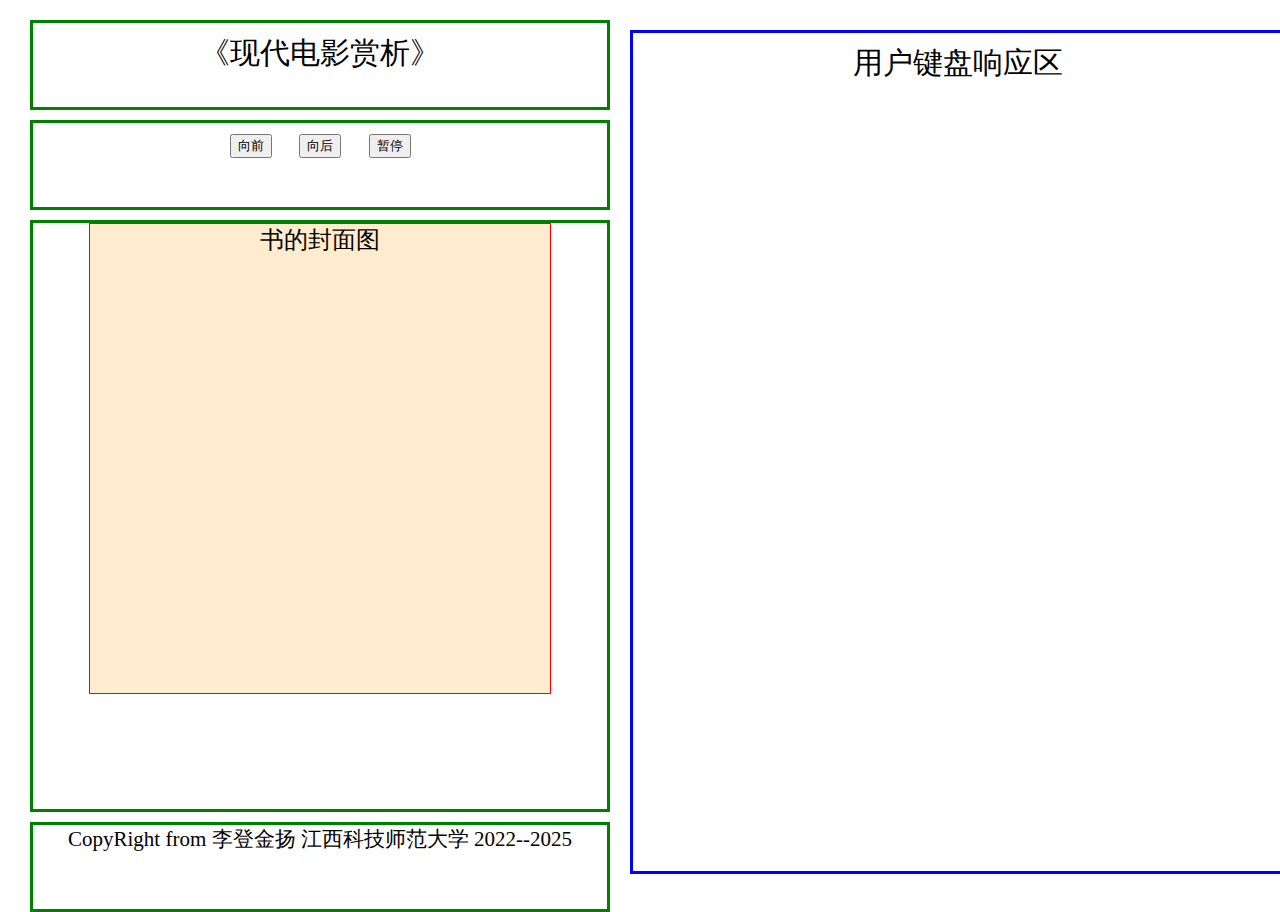
==== 1.3.html @ dd8dce46 "Add files via upload" ====
<!doctype html>
<html lang="en">
   <head>
  <meta charset="UTF-8">
  <meta name="viewport" content="width=device-width , initial-scale=1">
  <!-- 
   增加这句后，可以看到浏览器的DevTools面板的模拟移动设备状态的变化
  -->

  <title>Welcome to myCTApp</title>
 
<style>
  *{
    margin: 10px;
    text-align: center;
  }
  header{
    border: 3px solid green;
    height: 10%;
    font-size: 1em;

  }
  nav{
    border: 3px solid green;
    height: 10%;
  }
  main{
    border: 3px solid green;
    height: 70%;
    font-size: 0.8em;  
    position: relative;
  }

  #box{
    position: absolute;
    right: 0;
    width: 100px;
  }

  footer{
    border: 3px solid green;
    height:10%;
    font-size: 0.7em;
  } 
  body{
    position: relative;
  }
  #aid{
    position: absolute;
    border: 3px solid blue;
    top:0px;
    left:600px;
  }
  #bookface{
    width: 80%;
    height: 80%;
    border:1px solid red;
    background-color: blanchedalmond;
    margin:auto;
  }
</style>
</head> 
<body >
  <header>
    <p id="book">
     《现代电影赏析》
    </p>
   </header>
  <nav>
   <button>向前</button>
   <button>向后</button>
   <button>暂停</button>
  </nav>
 

   <main id="main">
	<div id="bookface">
        书的封面图
    </div>
   </main>

  <footer> 
   
	CopyRight from 李登金扬 江西科技师范大学 2022--2025

  </footer> 
  <div id="aid">
    <p>用户键盘响应区</p>
    <p id="keyboard"></p>
  </div>
 <script>
  var UI = {};
  if(window.innerWidth>600){
    UI.appWidth=600;
      }else{
    UI.appWidth = window.innerWidth;
  }


  UI.appHeight = window.innerHeight; 

  let baseFont = UI.appWidth /20;
  //通过改变body对象的字体大小，这个属性可以影响其后代
  document.body.style.fontSize = baseFont +"px";
  //通过把body的高度设置为设备屏幕的高度，从而实现纵向全屏
  //通过CSS对子对象百分比（纵向）的配合，从而达到我们响应式设计的目标
  document.body.style.width = UI.appWidth  + "px";
  document.body.style.height = UI.appHeight - 62 + "px";
if(window.innerWidth<1000){
    $("aid").style.display='none';
}
  $("aid").style.width=window.innerWidth-UI.appWidth-30+'px';
  $("aid").style.height= UI.appHeight-62+'px';

//尝试对鼠标设计UI控制
var mouse={};
mouse.isDown= false;
mouse.x= 0;
mouse.deltaX=0;
$("bookface").addEventListener("mousedown",function(ev){
    let x= ev.pageX;
    let y= ev.pageY;

    console.log("鼠标按下了，坐标为："+"("+x+","+y+")");
    $("bookface").textContent= "鼠标按下了，坐标为："+"("+x+","+y+")";
});
$("bookface").addEventListener("mousemove",function(ev){
    let x= ev.pageX;
    let y= ev.pageY;

    console.log("鼠标正在移动，坐标为："+"("+x+","+y+")");
    $("bookface").textContent= "鼠标正在移动，坐标为："+"("+x+","+y+")";
});
$("bookface").addEventListener("mouseout",function(ev){
    //console.log(ev);
    $("bookface").textContent="鼠标已经离开";
    
});
$("body").addEventListener("keypress",function(ev){
    let k=ev.key;
    let c=ev.keyCode;
    let s1="按键是：";
    let s2="编码是："
    $("keyboard").textContent=s1+k+";"+s2+c;
});

  function $(ele){
        if (typeof ele !== 'string'){
           throw("自定义的$函数参数的数据类型错误，实参必须是字符串！");
           return
        }
        let dom = document.getElementById(ele) ;
          if(dom){
            return dom ;
          }else{
            dom = document.querySelector(ele) ;
            if (dom) {
                return dom ;
            }else{
                throw("执行$函数未能在页面上获取任何元素，请自查问题！");
                return ;
            }
          }
       } //end of $
    
 </script>
 </body>
</html>
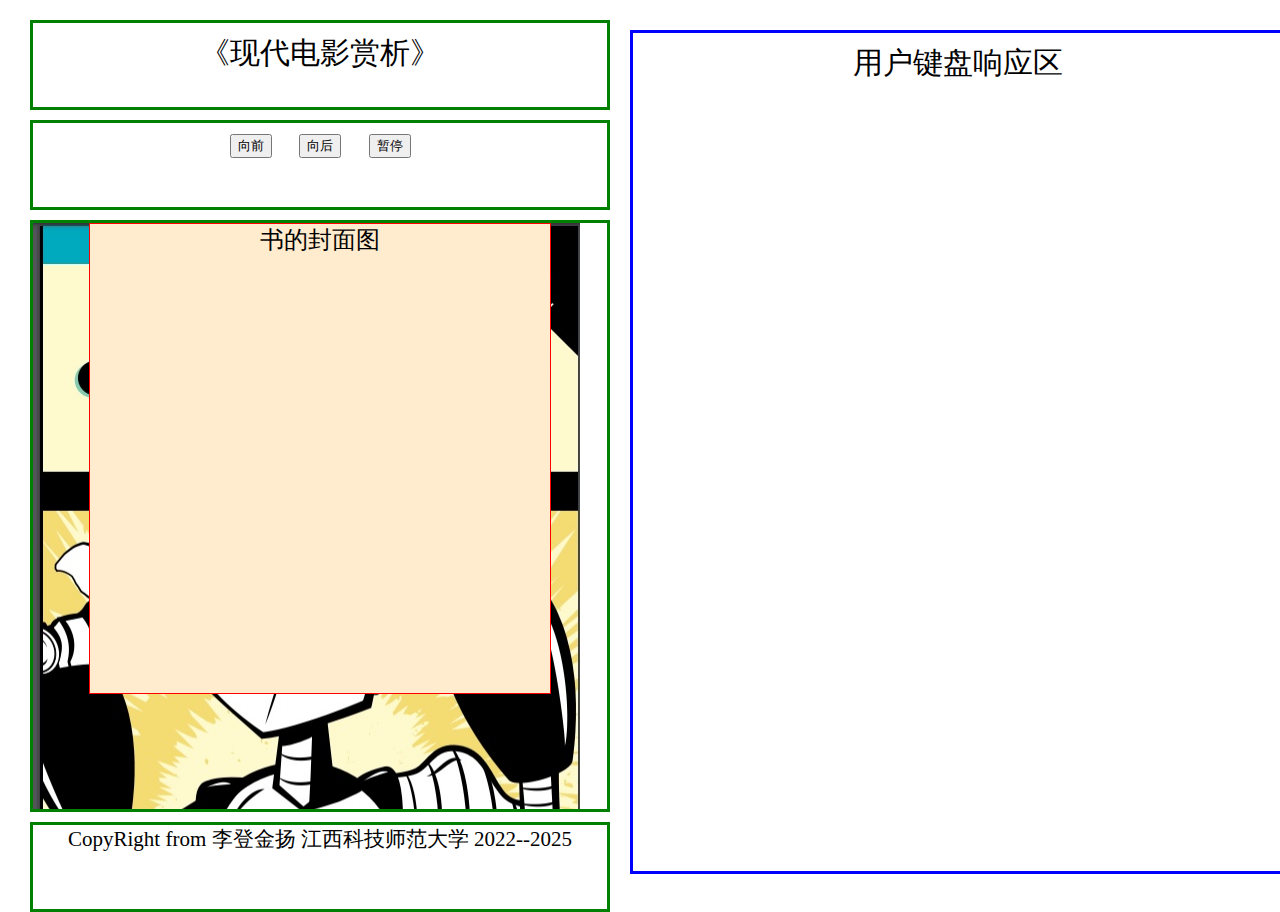
==== commit cf06fe8e: "Update 1.3.html" ====
--- a/1.3.html
+++ b/1.3.html
@@ -30,6 +30,9 @@
     height: 70%;
     font-size: 0.8em;  
     position: relative;
+    background-image:url("linuxCMD.jpg");
+    background-size:auto;
+    background-repeat:no-repeat;
   }
 
   #box{
@@ -166,4 +169,4 @@
     
  </script>
  </body>
-</html>+</html>
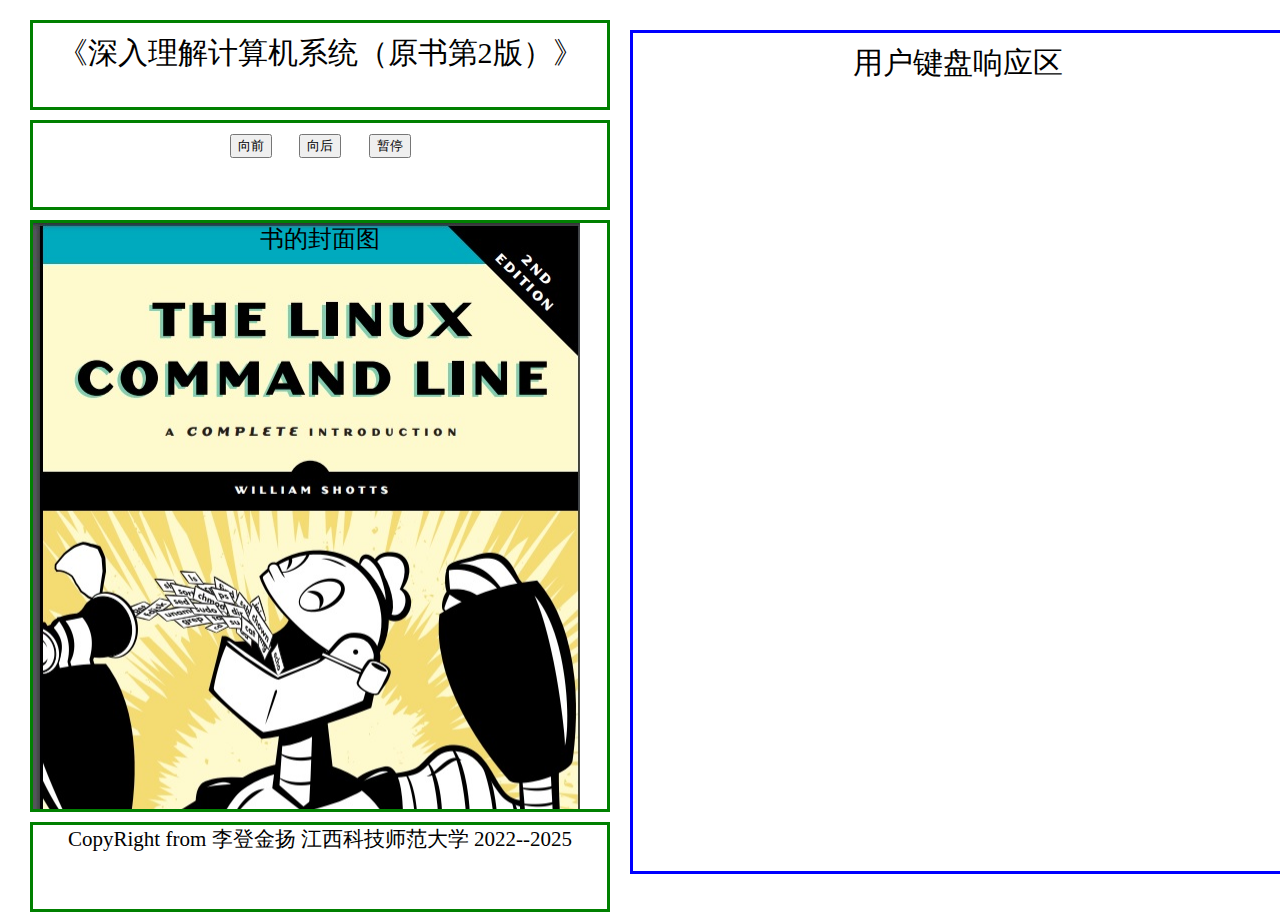
==== commit 2d18f389: "Update 1.3.html" ====
--- a/1.3.html
+++ b/1.3.html
@@ -30,9 +30,9 @@
     height: 70%;
     font-size: 0.8em;  
     position: relative;
-    background-image:url("linuxCMD.jpg");
-    background-size:auto;
-    background-repeat:no-repeat;
+	background-image:url("linuxCMD.jpg");
+	background-size:auto;
+	background-repeat:no-repeat;
   }
 
   #box{
@@ -58,8 +58,6 @@
   #bookface{
     width: 80%;
     height: 80%;
-    border:1px solid red;
-    background-color: blanchedalmond;
     margin:auto;
   }
 </style>
@@ -67,7 +65,7 @@
 <body >
   <header>
     <p id="book">
-     《现代电影赏析》
+     《深入理解计算机系统（原书第2版）》
     </p>
    </header>
   <nav>
